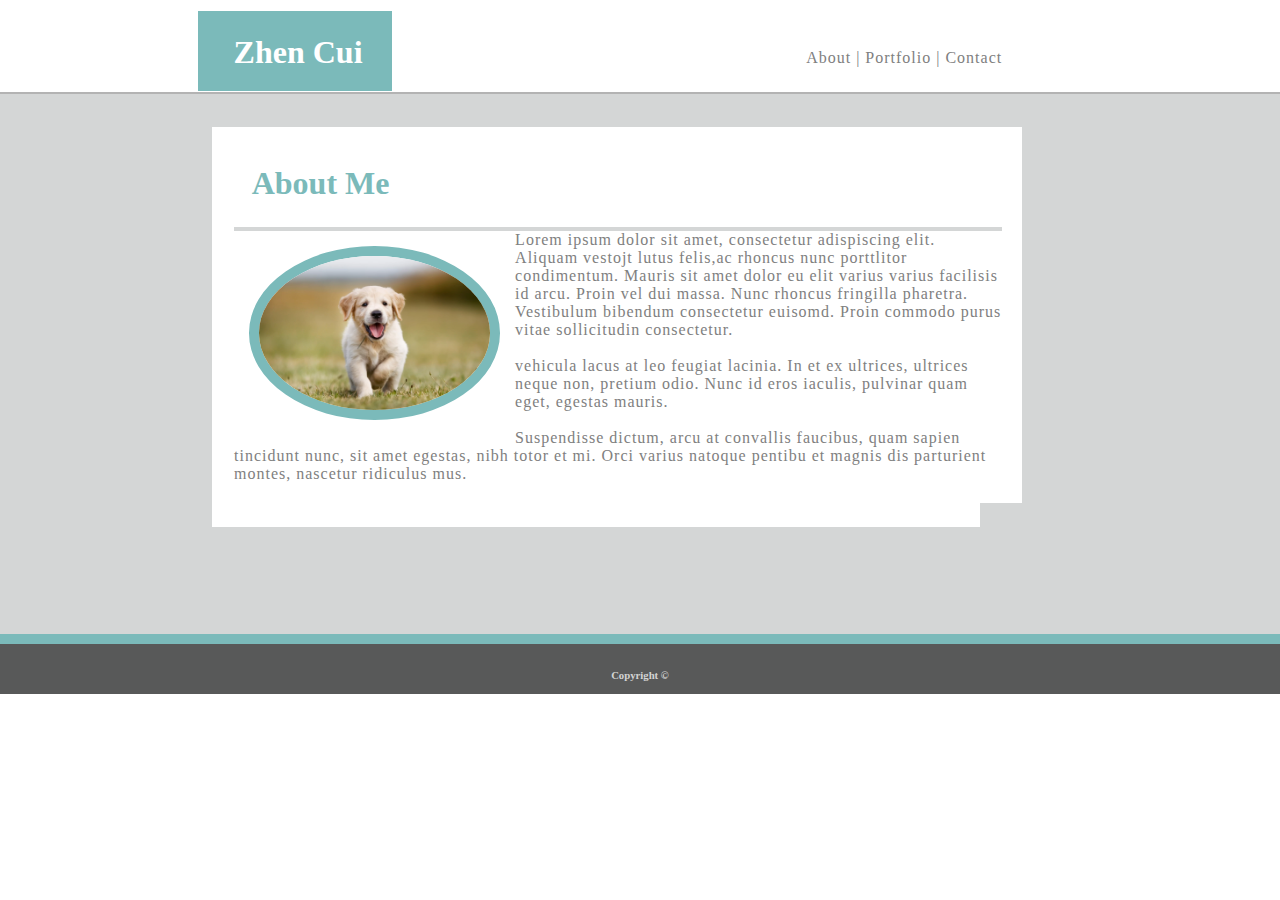
==== index.html @ 33f87be3 "made some changes" ====
<!DOCTYPE html>
<html lang="en">
<head>
    <meta charset="UTF-8">
    <meta name="viewport" content="width=device-width, initial-scale=1.0">
    <meta http-equiv="X-UA-Compatible" content="ie=edge">
    <title>Document</title>
    <style>
        *{
            margin:0;
            padding:0;
        }
    img{
        width:30%;
        align-items: center;
        float:left;
        margin:2% 2% 2% 2%;
    }
    h6{
        text-align:center;
        padding-top: 25px;
    }
    .box{
        width:60%;
        background-color:white;
        margin: 1% 40% 8% 15%;
        height: 400px;
    }
    .sbox{
        width:100%;
        background-color:white;
        padding:20px;
        margin: 2px 100px 2px 2px;
    }
    .name{
        margin: 2% 0% 0% 10%;
        color:white;
    }
    .aboutme{
        margin:1% 0 2% 1%;
        color:#7bbaba;
        font-family: 'Georgia', Times, Times New Roman, serif;
        padding:10px;
        
    }
    .col1{
        width:12%;
        background-color: #7bbaba;
        padding:20px;
        font-family: 'Georgia', Times, Times New Roman, serif;
        margin-top:10px;
    }
    .col2{
        width:20%;
        padding:20px;
    }
    .greybox{
        width:100%;
        height:500px;
        background-color:#d4d6d6;
        padding:20px;
    }
    .greenbox{
        width:100%;
        height:10px;
        background-color: #7bbaba;
    }
    .blackbox{
        width:100%;
        height:50px;
        background-color: #585959;
    }
    .imgborder{
        border:#7bbaba 10px solid;
        border-radius: 50%;
    }
    .container{
        display:flex;
        flex-direction: row;
        justify-content:space-around;
        align-items: baseline;
        padding:1px;
    }
    p{
        letter-spacing: 1px;
        color:grey;
    }
    </style>
</head>
<body>
    <div class=container>
        <div class=col1>
            <h1 class=name>Zhen Cui</h1>
        </div>
        <div class=col2>
            <p style="color:grey">About | Portfolio | Contact</p>
        </div>
    </div>
    <hr style="background-color:#b3b3b3;
    border: 0 none;
    color: #b3b3b3;
    height:2px;">
    <div class=greybox>
        <div class=box>
            <div class=sbox>
            <h1 class=aboutme>About Me</h1>
            <hr style="background-color:#d4d6d6;
            border: 0 none;
            color: #d4d6d6;
            height:4px;">
            <img class=imgborder src="assets/images/aHR0cDovL3d3dy5saXZlc2NpZW5jZS5jb20vaW1hZ2VzL2kvMDAwLzA4OC85MTEvb3JpZ2luYWwvZ29sZGVuLXJldHJpZXZlci1wdXBweS5qcGVn.webp">
            <p> Lorem ipsum dolor sit amet, consectetur adispiscing elit. Aliquam vestojt lutus felis,ac rhoncus nunc porttlitor condimentum. Mauris sit amet dolor eu elit varius varius facilisis id arcu. Proin vel dui massa. Nunc rhoncus fringilla pharetra. Vestibulum bibendum consectetur euisomd. Proin commodo purus vitae sollicitudin consectetur.
                <br><br>vehicula lacus at leo feugiat lacinia. In et ex ultrices, ultrices neque non, pretium odio. Nunc id eros iaculis, pulvinar quam eget, egestas mauris.
                <br><br>Suspendisse dictum, arcu at convallis faucibus, quam sapien tincidunt nunc, sit amet egestas, nibh totor et mi.
                Orci varius natoque pentibu et magnis dis parturient montes, nascetur ridiculus mus.
            </p>
            </div>
        </div>
    </div>
    <div class=greenbox></div>
    <div class=blackbox>
    <h6 style="color: lightgrey">Copyright ©</h6>
    </div>
    
</body>
</html>
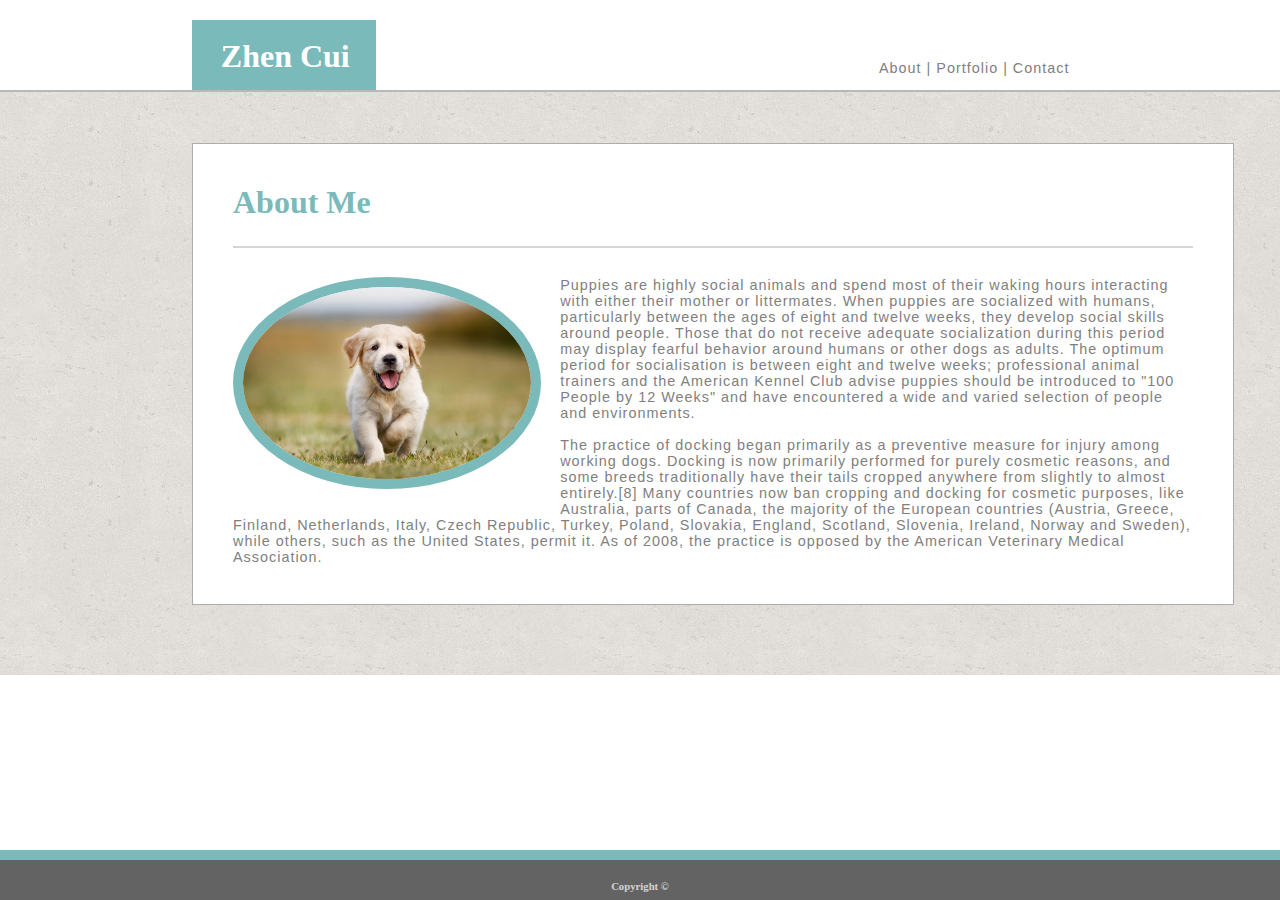
==== commit b8f8f24e: "changes" ====
--- a/index.html
+++ b/index.html
@@ -5,6 +5,7 @@
     <meta name="viewport" content="width=device-width, initial-scale=1.0">
     <meta http-equiv="X-UA-Compatible" content="ie=edge">
     <title>Document</title>
+    <!-- <link rel="stylesheet" href="https://stackpath.bootstrapcdn.com/bootstrap/4.3.1/css/bootstrap.min.css"> -->
     <style>
         *{
             margin:0;
@@ -14,61 +15,72 @@
         width:30%;
         align-items: center;
         float:left;
-        margin:2% 2% 2% 2%;
+        margin:3% 2% 2% 0;
     }
     h6{
         text-align:center;
-        padding-top: 25px;
+        padding-top: 20px;
     }
     .box{
-        width:60%;
+        width:960px;
+        height:450px;
         background-color:white;
-        margin: 1% 40% 8% 15%;
-        height: 400px;
+        margin: 4% 40% 0 15%;
+        /* margin: auto; */
     }
     .sbox{
-        width:100%;
+        width:960px;
+        height:380px;
         background-color:white;
-        padding:20px;
-        margin: 2px 100px 2px 2px;
+        padding:40px;
+        border:solid #adadad 1px;
     }
     .name{
-        margin: 2% 0% 0% 10%;
+        margin: 2% 0% 0% 9%;
         color:white;
     }
     .aboutme{
-        margin:1% 0 2% 1%;
+        margin:0 0 25px 0;
         color:#7bbaba;
-        font-family: 'Georgia', Times, Times New Roman, serif;
-        padding:10px;
+        font-family:'Times New Roman', Times, serif;
         
     }
     .col1{
         width:12%;
         background-color: #7bbaba;
-        padding:20px;
-        font-family: 'Georgia', Times, Times New Roman, serif;
-        margin-top:10px;
+        padding:15px;
+        font-family: 'Times New Roman', Times, serif;
+        margin-top:20px;
+        position:absolute;
+        left:15%;
     }
     .col2{
         width:20%;
-        padding:20px;
+        position:absolute;
+        right:145px;
+        margin-top:60px;
     }
     .greybox{
         width:100%;
-        height:500px;
-        background-color:#d4d6d6;
-        padding:20px;
+        height:583px;
+        /* background-image:url("assets/images/cork-wallet.png"); */
+        top:90px;
+        position:fixed;
+        border-top:#b8b8b8 solid 2px;
     }
     .greenbox{
         width:100%;
         height:10px;
         background-color: #7bbaba;
+        position:fixed;
+        bottom: 40px;
     }
     .blackbox{
         width:100%;
-        height:50px;
-        background-color: #585959;
+        height:40px;
+        background-color:#636363;
+        bottom:0px;
+        position:fixed;
     }
     .imgborder{
         border:#7bbaba 10px solid;
@@ -76,49 +88,52 @@
     }
     .container{
         display:flex;
-        flex-direction: row;
-        justify-content:space-around;
-        align-items: baseline;
-        padding:1px;
+        flex-direction: row; 
     }
     p{
         letter-spacing: 1px;
         color:grey;
+        font-size:90%;
+        font-family: 'Arial', 'Helvetica Neue', Helvetica, sans-serif;
     }
     </style>
 </head>
 <body>
-    <div class=container>
-        <div class=col1>
-            <h1 class=name>Zhen Cui</h1>
+    <div class="container">
+        <div class="col1" style="width:12%;
+        background-color: #7bbaba;
+        padding:15px;
+        font-family: 'Times New Roman', Times, serif;
+        margin-top:20px;
+        position:absolute;
+        left:15%;">
+            <h1 class="name">Zhen Cui</h1>
         </div>
-        <div class=col2>
+        <div class="col2"style="width:20%;
+        position:absolute;
+        right:145px;
+        margin-top:60px;">
             <p style="color:grey">About | Portfolio | Contact</p>
         </div>
     </div>
-    <hr style="background-color:#b3b3b3;
-    border: 0 none;
-    color: #b3b3b3;
-    height:2px;">
-    <div class=greybox>
-        <div class=box>
-            <div class=sbox>
-            <h1 class=aboutme>About Me</h1>
+    <div class="greybox" style="background-image: url(assets/images/cork-wallet.png)">
+        <div class="box">
+            <div class="sbox">
+            <h1 class="aboutme">About Me</h1>
             <hr style="background-color:#d4d6d6;
             border: 0 none;
             color: #d4d6d6;
-            height:4px;">
-            <img class=imgborder src="assets/images/aHR0cDovL3d3dy5saXZlc2NpZW5jZS5jb20vaW1hZ2VzL2kvMDAwLzA4OC85MTEvb3JpZ2luYWwvZ29sZGVuLXJldHJpZXZlci1wdXBweS5qcGVn.webp">
-            <p> Lorem ipsum dolor sit amet, consectetur adispiscing elit. Aliquam vestojt lutus felis,ac rhoncus nunc porttlitor condimentum. Mauris sit amet dolor eu elit varius varius facilisis id arcu. Proin vel dui massa. Nunc rhoncus fringilla pharetra. Vestibulum bibendum consectetur euisomd. Proin commodo purus vitae sollicitudin consectetur.
-                <br><br>vehicula lacus at leo feugiat lacinia. In et ex ultrices, ultrices neque non, pretium odio. Nunc id eros iaculis, pulvinar quam eget, egestas mauris.
-                <br><br>Suspendisse dictum, arcu at convallis faucibus, quam sapien tincidunt nunc, sit amet egestas, nibh totor et mi.
-                Orci varius natoque pentibu et magnis dis parturient montes, nascetur ridiculus mus.
-            </p>
+            height:2px;">
+            <img class="imgborder" src="assets/images/aHR0cDovL3d3dy5saXZlc2NpZW5jZS5jb20vaW1hZ2VzL2kvMDAwLzA4OC85MTEvb3JpZ2luYWwvZ29sZGVuLXJldHJpZXZlci1wdXBweS5qcGVn.webp">
+            <p style="margin-top: 3%"> Puppies are highly social animals and spend most of their waking hours interacting with either their mother or littermates. When puppies are socialized with humans, particularly between the ages of eight and twelve weeks, they develop social skills around people. Those that do not receive adequate socialization during this period may display fearful behavior around humans or other dogs as adults. The optimum period for socialisation is between eight and twelve weeks; professional animal trainers and the American Kennel Club advise puppies should be introduced to "100 People by 12 Weeks" and have encountered a wide and varied selection of people and environments.
+            <br><br>
+            The practice of docking began primarily as a preventive measure for injury among working dogs. Docking is now primarily performed for purely cosmetic reasons, and some breeds traditionally have their tails cropped anywhere from slightly to almost entirely.[8] Many countries now ban cropping and docking for cosmetic purposes, like Australia, parts of Canada, the majority of the European countries (Austria, Greece, Finland, Netherlands, Italy, Czech Republic, Turkey, Poland, Slovakia, England, Scotland, Slovenia, Ireland, Norway and Sweden), while others, such as the United States, permit it. As of 2008, the practice is opposed by the American Veterinary Medical Association.
+            </p>        
             </div>
         </div>
     </div>
-    <div class=greenbox></div>
-    <div class=blackbox>
+    <div class="greenbox"></div>
+    <div class="blackbox">
     <h6 style="color: lightgrey">Copyright ©</h6>
     </div>
     
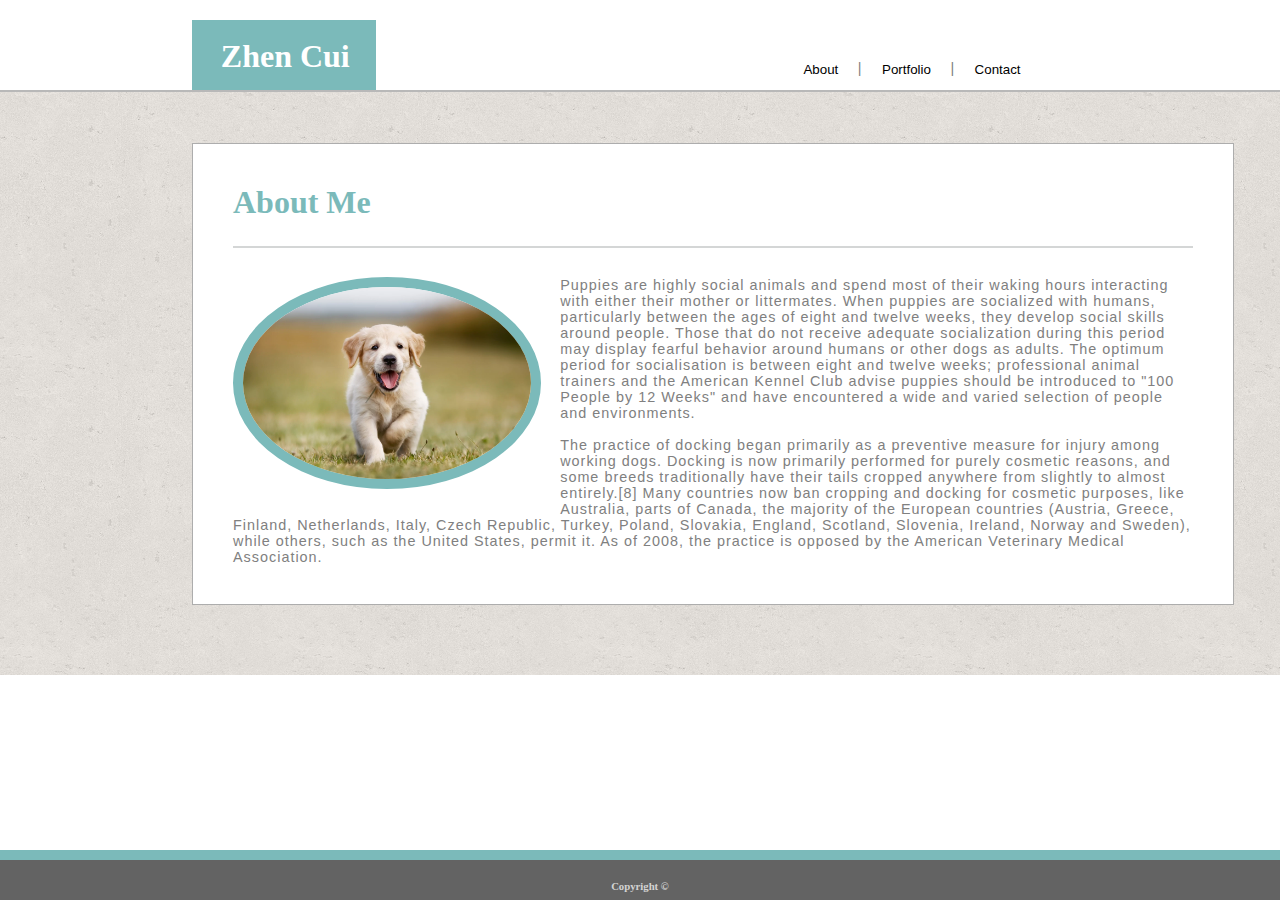
==== commit 4bff3cfe: "add some buttons" ====
--- a/index.html
+++ b/index.html
@@ -57,8 +57,11 @@
     .col2{
         width:20%;
         position:absolute;
-        right:145px;
+        right:240px;
         margin-top:60px;
+        display:flex;
+        flex-direction:row;
+        justify-content:space-evenly;
     }
     .greybox{
         width:100%;
@@ -96,6 +99,11 @@
         font-size:90%;
         font-family: 'Arial', 'Helvetica Neue', Helvetica, sans-serif;
     }
+    .more{
+        background:none;
+        border:none;
+        cursor:pointer;
+    }
     </style>
 </head>
 <body>
@@ -109,11 +117,13 @@
         left:15%;">
             <h1 class="name">Zhen Cui</h1>
         </div>
-        <div class="col2"style="width:20%;
-        position:absolute;
-        right:145px;
-        margin-top:60px;">
-            <p style="color:grey">About | Portfolio | Contact</p>
+        <div class="col2">           
+            <a href="file:///C:/bootcampzc/day3/Basic-Portfolio/index.html"><button class="more">About</button></a>
+            <p>|</p>
+            <a href="C:\bootcampzc\day3\Basic-Portfolio\portfolio.html"><button class="more">Portfolio</button></a>
+            <p>|</p>
+            <a href="C:\bootcampzc\day3\Basic-Portfolio\contact.html"><button class="more">Contact</button></a>
+
         </div>
     </div>
     <div class="greybox" style="background-image: url(assets/images/cork-wallet.png)">
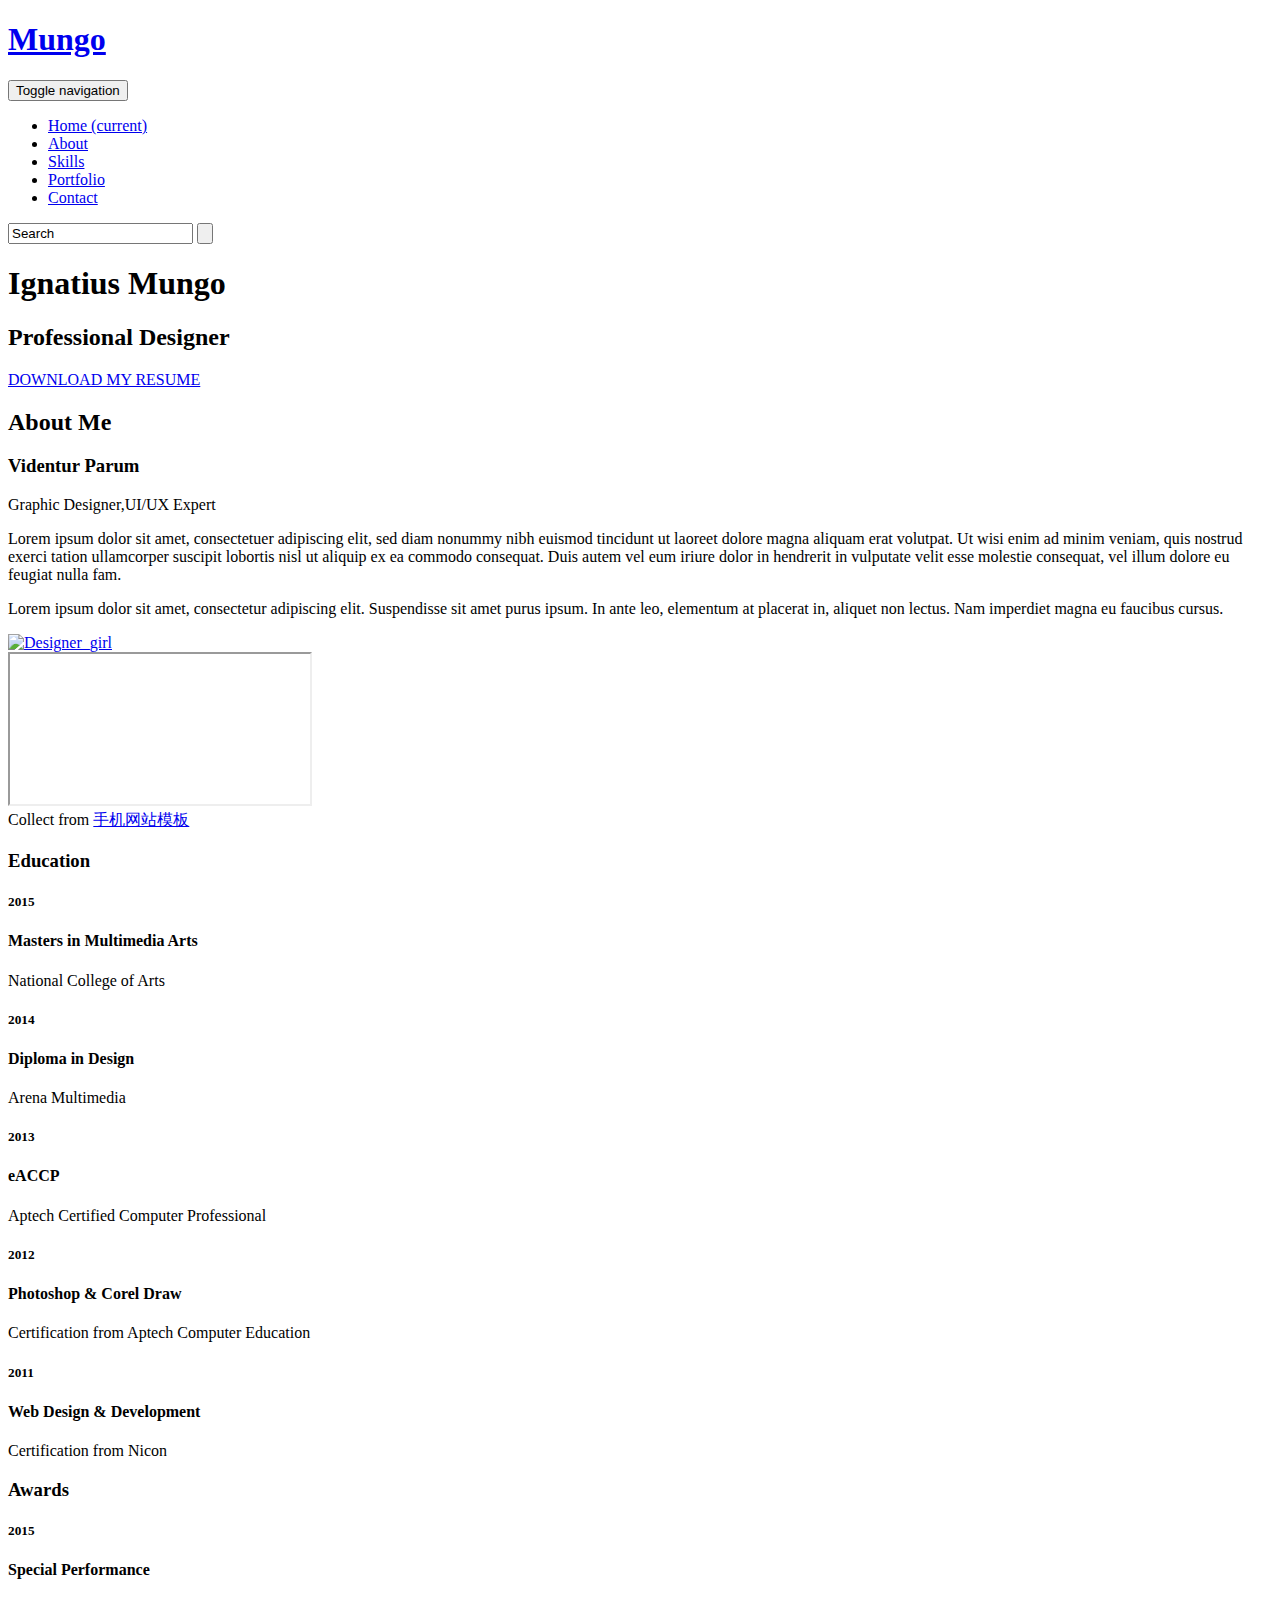
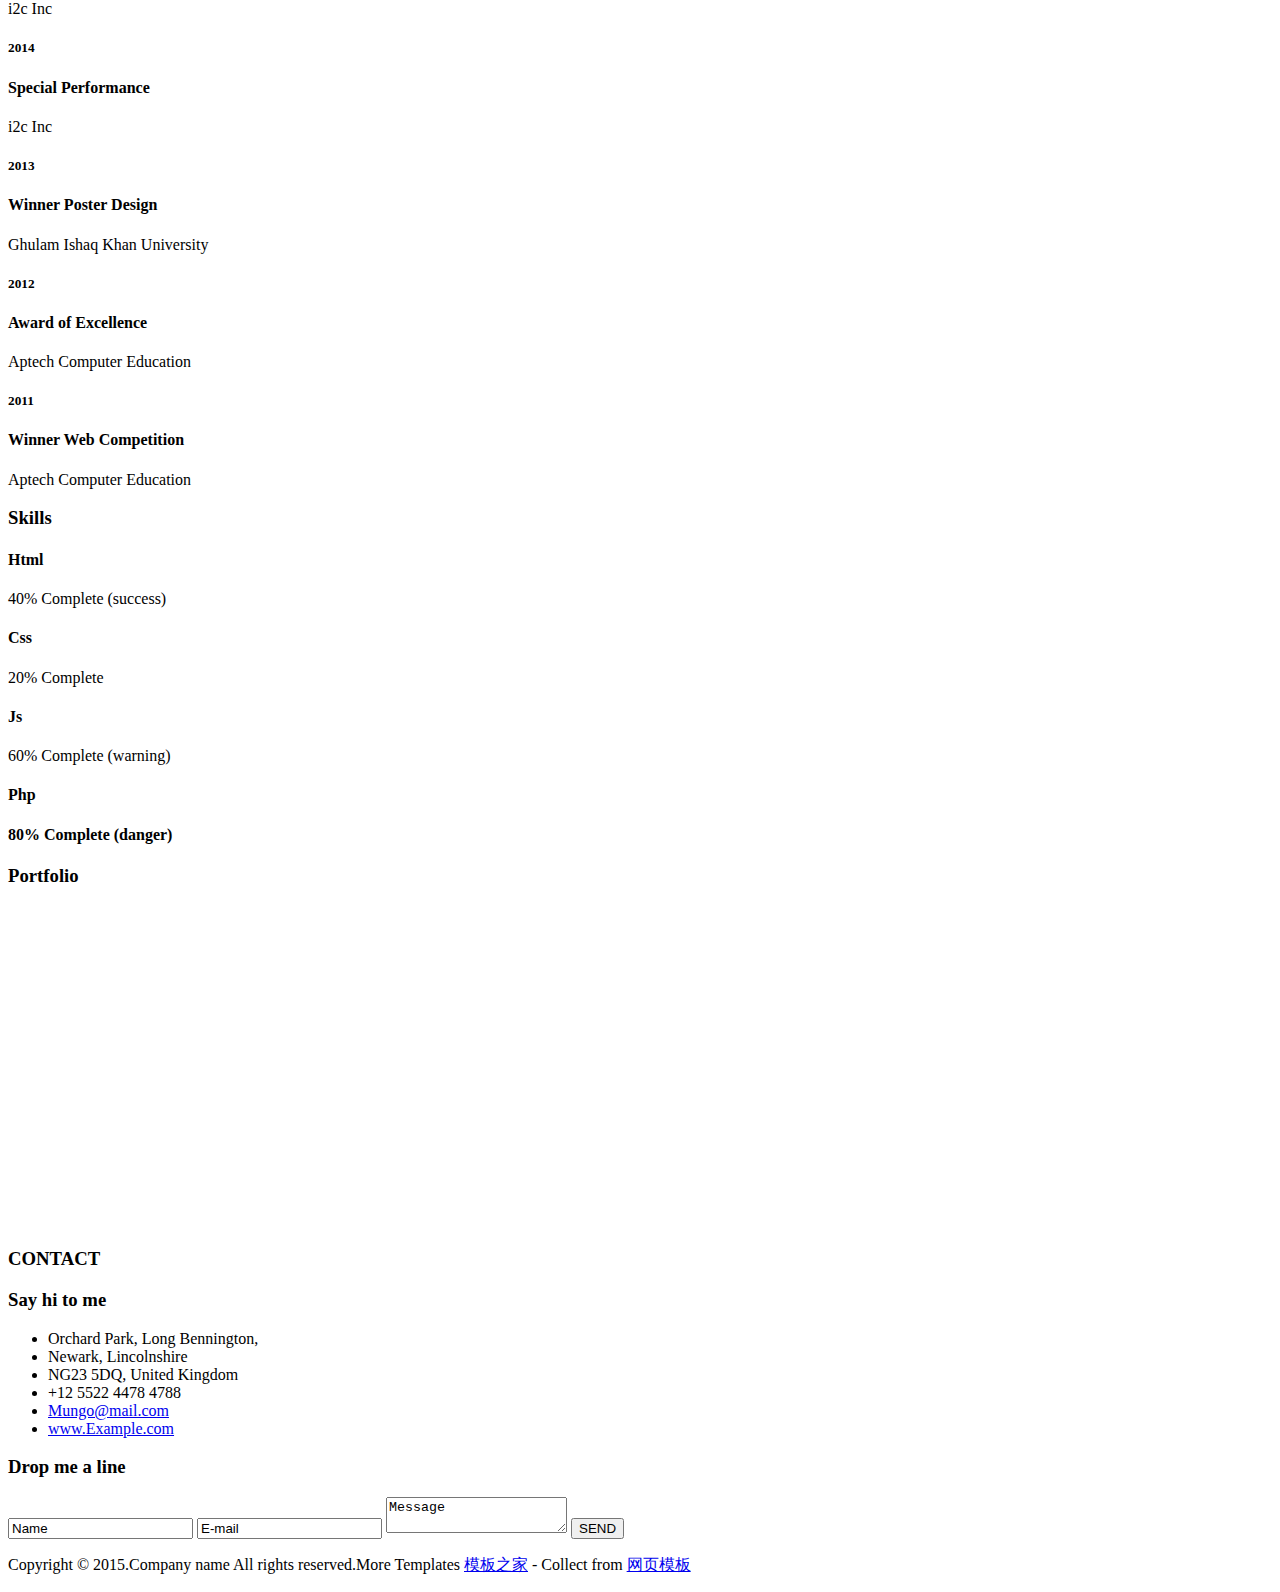
==== commit ffa5fa47: "changes" ====
--- a/index.html
+++ b/index.html
@@ -1,151 +1,454 @@
 <!DOCTYPE html>
-<html lang="en">
+<html>
 <head>
-    <meta charset="UTF-8">
-    <meta name="viewport" content="width=device-width, initial-scale=1.0">
-    <meta http-equiv="X-UA-Compatible" content="ie=edge">
-    <title>Document</title>
-    <!-- <link rel="stylesheet" href="https://stackpath.bootstrapcdn.com/bootstrap/4.3.1/css/bootstrap.min.css"> -->
-    <style>
-        *{
-            margin:0;
-            padding:0;
-        }
-    img{
-        width:30%;
-        align-items: center;
-        float:left;
-        margin:3% 2% 2% 0;
-    }
-    h6{
-        text-align:center;
-        padding-top: 20px;
-    }
-    .box{
-        width:960px;
-        height:450px;
-        background-color:white;
-        margin: 4% 40% 0 15%;
-        /* margin: auto; */
-    }
-    .sbox{
-        width:960px;
-        height:380px;
-        background-color:white;
-        padding:40px;
-        border:solid #adadad 1px;
-    }
-    .name{
-        margin: 2% 0% 0% 9%;
-        color:white;
-    }
-    .aboutme{
-        margin:0 0 25px 0;
-        color:#7bbaba;
-        font-family:'Times New Roman', Times, serif;
-        
-    }
-    .col1{
-        width:12%;
-        background-color: #7bbaba;
-        padding:15px;
-        font-family: 'Times New Roman', Times, serif;
-        margin-top:20px;
-        position:absolute;
-        left:15%;
-    }
-    .col2{
-        width:20%;
-        position:absolute;
-        right:240px;
-        margin-top:60px;
-        display:flex;
-        flex-direction:row;
-        justify-content:space-evenly;
-    }
-    .greybox{
-        width:100%;
-        height:583px;
-        /* background-image:url("assets/images/cork-wallet.png"); */
-        top:90px;
-        position:fixed;
-        border-top:#b8b8b8 solid 2px;
-    }
-    .greenbox{
-        width:100%;
-        height:10px;
-        background-color: #7bbaba;
-        position:fixed;
-        bottom: 40px;
-    }
-    .blackbox{
-        width:100%;
-        height:40px;
-        background-color:#636363;
-        bottom:0px;
-        position:fixed;
-    }
-    .imgborder{
-        border:#7bbaba 10px solid;
-        border-radius: 50%;
-    }
-    .container{
-        display:flex;
-        flex-direction: row; 
-    }
-    p{
-        letter-spacing: 1px;
-        color:grey;
-        font-size:90%;
-        font-family: 'Arial', 'Helvetica Neue', Helvetica, sans-serif;
-    }
-    .more{
-        background:none;
-        border:none;
-        cursor:pointer;
-    }
-    </style>
+<title>Home</title>
+<!-- for-mobile-apps -->
+<meta name="viewport" content="width=device-width, initial-scale=1">
+<meta http-equiv="Content-Type" content="text/html; charset=utf-8" />
+<meta name="keywords" content="Mungo Responsive web template, Bootstrap Web Templates, Flat Web Templates, Andriod Compatible web template, Smartphone Compatible web template, free webdesigns for Nokia, Samsung, LG, SonyErricsson, Motorola web design" />
+<script type="application/x-javascript"> addEventListener("load", function() { setTimeout(hideURLbar, 0); }, false);function hideURLbar(){ window.scrollTo(0,1); } </script>
+<!-- //for-mobile-apps -->
+<link href="css/bootstrap.css" rel="stylesheet" type="text/css" media="all" />
+<link href="css/style.css" rel="stylesheet" type="text/css" media="all" />
+<!--fonts-->
+<link href='https://fonts.googleapis.com/css?family=Open+Sans:300italic,400italic,600italic,700italic,800italic,400,300,600,700,800' rel='stylesheet' type='text/css'>
+<link href='https://fonts.googleapis.com/css?family=Berkshire+Swash' rel='stylesheet' type='text/css'>
+<!--/fonts-->
+<!-- js -->
+<script src="js/jquery.min.js"> </script>
+<script src="js/bootstrap.js"></script>
+<!-- //js -->
+<!-- start-smoth-scrolling -->
+<script type="text/javascript" src="js/move-top.js"></script>
+<script type="text/javascript" src="js/easing.js"></script>
+<script type="text/javascript">
+	jQuery(document).ready(function($) {
+		$(".scroll").click(function(event){		
+			event.preventDefault();
+			$('html,body').animate({scrollTop:$(this.hash).offset().top},1000);
+		});
+	});
+</script>
+<!-- start-smoth-scrolling -->
 </head>
 <body>
-    <div class="container">
-        <div class="col1" style="width:12%;
-        background-color: #7bbaba;
-        padding:15px;
-        font-family: 'Times New Roman', Times, serif;
-        margin-top:20px;
-        position:absolute;
-        left:15%;">
-            <h1 class="name">Zhen Cui</h1>
-        </div>
-        <div class="col2">           
-            <a href="file:///C:/bootcampzc/day3/Basic-Portfolio/index.html"><button class="more">About</button></a>
-            <p>|</p>
-            <a href="C:\bootcampzc\day3\Basic-Portfolio\portfolio.html"><button class="more">Portfolio</button></a>
-            <p>|</p>
-            <a href="C:\bootcampzc\day3\Basic-Portfolio\contact.html"><button class="more">Contact</button></a>
-
-        </div>
-    </div>
-    <div class="greybox" style="background-image: url(assets/images/cork-wallet.png)">
-        <div class="box">
-            <div class="sbox">
-            <h1 class="aboutme">About Me</h1>
-            <hr style="background-color:#d4d6d6;
-            border: 0 none;
-            color: #d4d6d6;
-            height:2px;">
-            <img class="imgborder" src="assets/images/aHR0cDovL3d3dy5saXZlc2NpZW5jZS5jb20vaW1hZ2VzL2kvMDAwLzA4OC85MTEvb3JpZ2luYWwvZ29sZGVuLXJldHJpZXZlci1wdXBweS5qcGVn.webp">
-            <p style="margin-top: 3%"> Puppies are highly social animals and spend most of their waking hours interacting with either their mother or littermates. When puppies are socialized with humans, particularly between the ages of eight and twelve weeks, they develop social skills around people. Those that do not receive adequate socialization during this period may display fearful behavior around humans or other dogs as adults. The optimum period for socialisation is between eight and twelve weeks; professional animal trainers and the American Kennel Club advise puppies should be introduced to "100 People by 12 Weeks" and have encountered a wide and varied selection of people and environments.
-            <br><br>
-            The practice of docking began primarily as a preventive measure for injury among working dogs. Docking is now primarily performed for purely cosmetic reasons, and some breeds traditionally have their tails cropped anywhere from slightly to almost entirely.[8] Many countries now ban cropping and docking for cosmetic purposes, like Australia, parts of Canada, the majority of the European countries (Austria, Greece, Finland, Netherlands, Italy, Czech Republic, Turkey, Poland, Slovakia, England, Scotland, Slovenia, Ireland, Norway and Sweden), while others, such as the United States, permit it. As of 2008, the practice is opposed by the American Veterinary Medical Association.
-            </p>        
-            </div>
-        </div>
-    </div>
-    <div class="greenbox"></div>
-    <div class="blackbox">
-    <h6 style="color: lightgrey">Copyright ©</h6>
-    </div>
-    
+	<div class="header">
+		<div class="container">
+				<div class="logo">
+					<a href="#"><h1>Mungo</h1></a>
+				</div>
+		<div class="navigation">
+			<nav class="navbar navbar-default">
+				<div class="navbar-header">
+					  <button type="button" class="navbar-toggle collapsed" data-toggle="collapse" data-target="#bs-example-navbar-collapse-1">
+						<span class="sr-only">Toggle navigation</span>
+						<span class="icon-bar"> </span>
+						<span class="icon-bar"> </span>
+						<span class="icon-bar"> </span>
+					  </button>
+					</div>
+					<div class="collapse navbar-collapse nav-wil" id="bs-example-navbar-collapse-1">
+						<nav class="cl-effect-7" id="cl-effect-7">
+					  <ul class="nav navbar-nav">
+						<li class="active"><a class="scroll" href="#home">Home <span class="sr-only">(current)</span></a></li>
+						<li><a class="scroll" href="#about">About</a></li>
+						<li><a class="scroll" href="#skills">Skills</a></li>
+						<li><a class="scroll" href="#portfolio">Portfolio</a></li>
+						<li><a class="scroll" href="#contact">Contact</a></li>
+					  </ul>
+					  </nav>
+			  <div class="clearfix"> </div>
+			</div><!-- /.navbar-collapse -->
+		</nav>
+	</div>
+	<div class="search-bar">
+			<input type="text" value="Search" onFocus="this.value = '';" onBlur="if (this.value == '') {this.value = 'Search';}">
+			<input type="submit" value="">
+	   </div>
+	<div class="clearfix"> </div>
+	</div>
+</div>
+<div class="banner">
+	<div class="container">
+		<div class="banner-info">
+			<div class="banner-text">
+				<h1>Ignatius Mungo</h1>
+				<h2>Professional Designer</h2>
+				<a href="#" class="hvr-bounce-to-right">DOWNLOAD MY RESUME</a>
+			</div>
+		</div>
+	</div>
+</div>
+<!--about-->
+<div id="about" class="about">
+			<div class="container">
+				<!-- head-section -->
+				<div class="head-section text-center">
+					<h2>About Me</h2>
+					<span> </span>
+				</div>
+				<!-- head-section -->
+				<!-- about-grids -->
+				<div class="about-grids">
+					<div class="col-md-6 about-left-grid">
+						<h3>Videntur Parum</h3>
+						<span>Graphic Designer,UI/UX Expert </span>
+						<p>Lorem ipsum dolor sit amet, consectetuer adipiscing elit, sed diam nonummy nibh euismod tincidunt ut laoreet dolore magna aliquam erat volutpat. Ut wisi enim ad minim veniam, quis nostrud exerci tation ullamcorper suscipit lobortis nisl ut aliquip ex ea commodo consequat. Duis autem vel eum iriure dolor in hendrerit in vulputate velit esse molestie consequat, vel illum dolore eu feugiat nulla fam.</p>
+						<p class="p-text">Lorem ipsum dolor sit amet, consectetur adipiscing elit. Suspendisse sit amet purus ipsum. In ante leo, elementum at placerat in, aliquet non lectus. Nam imperdiet magna eu faucibus cursus.</p>
+					</div>
+					<div class="col-md-6 about-right-grid">
+						<a class="popup-with-zoom-anim" href="#small-dialog"><img src="images/video.jpg" title="Designer_girl"></a>
+					</div>
+					<div class="clearfix"> </div>
+				</div>
+				<!-- about-grids -->
+			</div>
+			<div class="clearfix"> </div>
+		</div>
+		<!---pop-up-box---->  
+				<link href="css/popuo-box.css" rel="stylesheet" type="text/css" media="all"/>
+				<script src="js/jquery.magnific-popup.js" type="text/javascript"></script>
+				<!---//pop-up-box---->
+				<div id="small-dialog" class="mfp-hide">
+					<iframe src="//player.vimeo.com/video/38584262"> </iframe>
+				</div>
+				 <script>
+						$(document).ready(function() {
+						$('.popup-with-zoom-anim').magnificPopup({
+							type: 'inline',
+							fixedContentPos: false,
+							fixedBgPos: true,
+							overflowY: 'auto',
+							closeBtnInside: true,
+							preloader: false,
+							midClick: true,
+							removalDelay: 300,
+							mainClass: 'my-mfp-zoom-in'
+						});
+																						
+						});
+				</script>								  
+			<!----//fea-video---->
+<!--/about-->
+<div class="copyrights">Collect from <a href="http://www.cssmoban.com/" >手机网站模板</a></div>
+<div class="details">
+		<div class="container">
+			<div class="bottom-grid">
+				<div class="col-md-6 bottom-grid-left">
+					<h3>Education</h3>
+					<div class="grids">
+						<div class="year text-center">
+							<h5>2015</h5>
+						</div>
+						<div class="qualification">
+							<h4>Masters in Multimedia Arts</h4>
+							<p>National College of Arts</p>
+						</div>
+						<div class="clearfix"> </div>
+					</div>
+					<div class="grids">
+						<div class="year text-center">
+							<h5>2014</h5>
+						</div>
+						<div class="qualification">
+							<h4>Diploma in Design</h4>
+							<p>Arena Multimedia</p>
+						</div>
+						<div class="clearfix"> </div>
+					</div>
+					<div class="grids">
+						<div class="year text-center">
+							<h5>2013</h5>
+						</div>
+						<div class="qualification">
+							<h4>eACCP</h4>
+							<p>Aptech Certified Computer Professional</p>
+						</div>
+						<div class="clearfix"> </div>
+					</div>
+					<div class="grids">
+						<div class="year text-center">
+							<h5>2012</h5>
+						</div>
+						<div class="qualification">
+							<h4>Photoshop & Corel Draw</h4>
+							<p>Certification from Aptech Computer Education</p>
+						</div>
+						<div class="clearfix"> </div>
+					</div>
+					<div class="grids">
+						<div class="year text-center">
+							<h5>2011</h5>
+						</div>
+						<div class="qualification">
+							<h4>Web Design & Development</h4>
+							<p>Certification from Nicon</p>
+						</div>
+						<div class="clearfix"> </div>
+					</div>
+				</div>
+				<div class="col-md-6 bottom-grid-right">
+					<h3>Awards</h3>
+					<div class="grids">
+						<div class="year year2 text-center">
+							<h5>2015</h5>
+						</div>
+						<div class="qualification">
+							<h4>Special Performance</h4>
+							<p>i2c Inc</p>
+						</div>
+						<div class="clearfix"> </div>
+					</div>
+					<div class="grids">
+						<div class="year year2 text-center">
+							<h5>2014</h5>
+						</div>
+						<div class="qualification">
+							<h4>Special Performance</h4>
+							<p>i2c Inc</p>
+						</div>
+						<div class="clearfix"> </div>
+					</div>
+					<div class="grids">
+						<div class="year year2 text-center">
+							<h5>2013</h5>
+						</div>
+						<div class="qualification">
+							<h4>Winner Poster Design</h4>
+							<p>Ghulam Ishaq Khan University</p>
+						</div>
+						<div class="clearfix"> </div>
+					</div>
+					<div class="grids">
+						<div class="year year2 text-center">
+							<h5>2012</h5>
+						</div>
+						<div class="qualification">
+							<h4>Award of Excellence</h4>
+							<p>Aptech Computer Education</p>
+						</div>
+						<div class="clearfix"> </div>
+					</div>
+					<div class="grids">
+						<div class="year year2 text-center">
+							<h5>2011</h5>
+						</div>
+						<div class="qualification">
+							<h4>Winner Web Competition</h4>
+							<p>Aptech Computer Education</p>
+						</div>
+						<div class="clearfix"> </div>
+					</div>
+				</div>
+				<div class="clearfix"> </div>
+			</div>
+		</div>
+	</div>
+<!--skills-->
+<div class="skills" id="skills">
+	<div class="container">
+		<div class="skills-info">
+			<h3>Skills</h3>
+			<span> </span>
+				<div class="study2">
+						<h4>Html</h4>
+							<div class="progress">
+							  <div class="progress-bar progress-bar-success" role="progressbar" aria-valuenow="40" aria-valuemin="0" aria-valuemax="100" style="width: 40%">
+								<span class="sr-only">40% Complete (success)</span>
+							  </div>
+							</div>
+						<h4>Css</h4>
+						<div class="progress">
+						  <div class="progress-bar progress-bar-info" role="progressbar" aria-valuenow="20" aria-valuemin="0" aria-valuemax="100" style="width: 20%">
+							<span class="sr-only">20% Complete</span>
+						  </div>
+						</div>
+						<h4>Js</h4>
+						<div class="progress">
+						  <div class="progress-bar progress-bar-warning" role="progressbar" aria-valuenow="60" aria-valuemin="0" aria-valuemax="100" style="width: 60%">
+							<span class="sr-only">60% Complete (warning)</span>
+						  </div>
+						</div>
+						<h4>Php</h4><h4>
+						<div class="progress">
+						  <div class="progress-bar progress-bar-danger" role="progressbar" aria-valuenow="80" aria-valuemin="0" aria-valuemax="100" style="width: 80%">
+							<span class="sr-only">80% Complete (danger)</span>
+						  </div>
+						</div>
+						</h4>
+			</div>
+		</div>
+	</div>
+</div>
+<!--/skills-->
+<!--portfolio-->
+<!--light-box-js -->
+				<script src="js/jquery.chocolat.js"></script>
+				<link rel="stylesheet" href="css/chocolat.css" type="text/css" media="screen" charset="utf-8" />
+				<!--light-box-files -->
+				<script type="text/javascript" charset="utf-8">
+				$(function() {
+					$('.moments-bottom a').Chocolat();
+				});
+				</script> 
+			<!--//end-gallery js-->
+<div id="portfolio" class="portfolio">
+			<div class="container">
+				<h3>Portfolio</h3>
+				<span> </span>
+        <div class="gallery-info">
+				<div class="col-md-4 galry-grids moments-bottom">
+					<a class="b-link-stripe b-animate-go" href="images/img9.jpg">
+						<img src="images/img9.jpg" class="img-responsive" alt="">
+						<div class="b-wrapper">
+							<span class="b-animate b-from-left    b-delay03 ">
+								<img class="img-responsive" src="images/e.png" alt=""/>
+							</span>					
+						</div>
+					</a>				
+				</div>
+				<div class="col-md-4 galry-grids moments-bottom">
+					<a class="b-link-stripe b-animate-go" href="images/img10.jpg">
+						<img src="images/img10.jpg" class="img-responsive" alt="">
+						<div class="b-wrapper">
+							<span class="b-animate b-from-left b-delay03 ">
+								<img class="img-responsive" src="images/e.png" alt=""/>
+							</span>					
+						</div>
+					</a>				
+				</div>
+				<div class="col-md-4 galry-grids moments-bottom">
+					<a class="b-link-stripe b-animate-go" href="images/img11.jpg">
+						<img src="images/img11.jpg" class="img-responsive" alt="">
+						<div class="b-wrapper">
+							<span class="b-animate b-from-left    b-delay03 ">
+								<img class="img-responsive" src="images/e.png" alt=""/>
+							</span>					
+						</div>
+					</a>				
+				</div>				
+				<div class="col-md-4 galry-grids moments-bottom">
+					<a class="b-link-stripe b-animate-go" href="images/img12.jpg">
+						<img src="images/img12.jpg" class="img-responsive" alt="">
+						<div class="b-wrapper">
+							<span class="b-animate b-from-left    b-delay03 ">
+								<img class="img-responsive" src="images/e.png" alt=""/>
+							</span>					
+						</div>
+					</a>				
+				</div>
+				<div class="col-md-4 galry-grids moments-bottom">
+					<a class="b-link-stripe b-animate-go" href="images/img13.jpg">
+						<img src="images/img13.jpg" class="img-responsive" alt="">
+						<div class="b-wrapper">
+							<span class="b-animate b-from-left    b-delay03 ">
+								<img class="img-responsive" src="images/e.png" alt=""/>
+							</span>					
+						</div>
+					</a>				
+				</div>
+				<div class="col-md-4 galry-grids moments-bottom">
+					<a class="b-link-stripe b-animate-go" href="images/img14.jpg">
+						<img src="images/img14.jpg" class="img-responsive" alt="">
+						<div class="b-wrapper">
+							<span class="b-animate b-from-left    b-delay03 ">
+								<img class="img-responsive" src="images/e.png" alt=""/>
+							</span>					
+						</div>
+					</a>				
+				</div>
+				<div class="col-md-4 galry-grids moments-bottom">
+					<a class="b-link-stripe b-animate-go" href="images/img15.jpg">
+						<img src="images/img15.jpg" class="img-responsive" alt="">
+						<div class="b-wrapper">
+							<span class="b-animate b-from-left    b-delay03 ">
+								<img class="img-responsive" src="images/e.png" alt=""/>
+							</span>					
+						</div>
+					</a>				
+				</div>
+				<div class="col-md-4 galry-grids moments-bottom">
+					<a class="b-link-stripe b-animate-go" href="images/img16.jpg">
+						<img src="images/img16.jpg" class="img-responsive" alt="">
+						<div class="b-wrapper">
+							<span class="b-animate b-from-left    b-delay03 ">
+								<img class="img-responsive" src="images/e.png" alt=""/>
+							</span>					
+						</div>
+					</a>				
+				</div>
+				<div class="col-md-4 galry-grids moments-bottom">
+					<a class="b-link-stripe b-animate-go" href="images/img17.jpg" >
+						<img src="images/img17.jpg" class="img-responsive" alt="">
+						<div class="b-wrapper">
+							<span class="b-animate b-from-left    b-delay03 ">
+								<img class="img-responsive" src="images/e.png" alt=""/>
+							</span>					
+						</div>
+					</a>				
+				</div>
+				<div class="clearfix"> </div>
+			</div>
+			</div>
+</div>
+<!--/portfolio-->
+<!--contact-->
+<div class="contact" id="contact">
+	<div class="container">
+		<div class="contact-info text-center">
+			<h3>CONTACT</h3>
+			<span> </span>
+		</div>
+		<div class="contact-grids">
+			<div class="col-md-5 contact-left">
+				<h3>Say hi to me</h3>
+				<div class="stripb"> </div>
+				<ul>
+					<li>Orchard Park, Long Bennington, </li>
+					<li>Newark, Lincolnshire </li>
+					<li>NG23 5DQ, United Kingdom</li>
+					<li>+12 5522 4478 4788</li>
+					<li><a href="mailto:info@example.com">Mungo@mail.com</a></li>
+					<li><a href="#">www.Example.com</a></li>
+				</ul>
+			</div>
+			<div class="col-md-7 contact-right">
+				<h3>Drop me a line</h3>
+				<div class="stripb"> </div>
+				<form>
+					<input type="text" value="Name" onFocus="this.value = '';" onBlur="if (this.value == '') {this.value = 'Name';}" required="">
+					<input type="text" value="E-mail" onFocus="this.value = '';" onBlur="if (this.value == '') {this.value = 'E-mail';}" required="">
+					<textarea type="text" onFocus="this.value = '';" onBlur="if (this.value == '') {this.value = 'Message';}" required="">Message</textarea>
+					<input type="submit" value="SEND">
+				</form>
+			</div>
+			<div class="clearfix"> </div>
+		</div>
+	</div>
+</div>
+<!--/contact-->
+<div class="footer">
+	<div class="copy">
+		<div class="container">
+		<p>Copyright &copy; 2015.Company name All rights reserved.More Templates <a href="http://www.cssmoban.com/" target="_blank" title="模板之家">模板之家</a> - Collect from <a href="http://www.cssmoban.com/" title="网页模板" target="_blank">网页模板</a></p>
+   </div>
+</div>
+   <script type="text/javascript">
+						$(document).ready(function() {
+							/*
+							var defaults = {
+					  			containerID: 'toTop', // fading element id
+								containerHoverID: 'toTopHover', // fading element hover id
+								scrollSpeed: 1200,
+								easingType: 'linear' 
+					 		};
+							*/
+							
+							$().UItoTop({ easingType: 'easeOutQuart' });
+							
+						});
+					</script>
+				<a href="#" id="toTop" style="display: block;"><span id="toTopHover"></span><span id="toTopHover"></span> <span id="toTopHover" style="opacity: 1;"> </span></a>
+</div>
 </body>
 </html>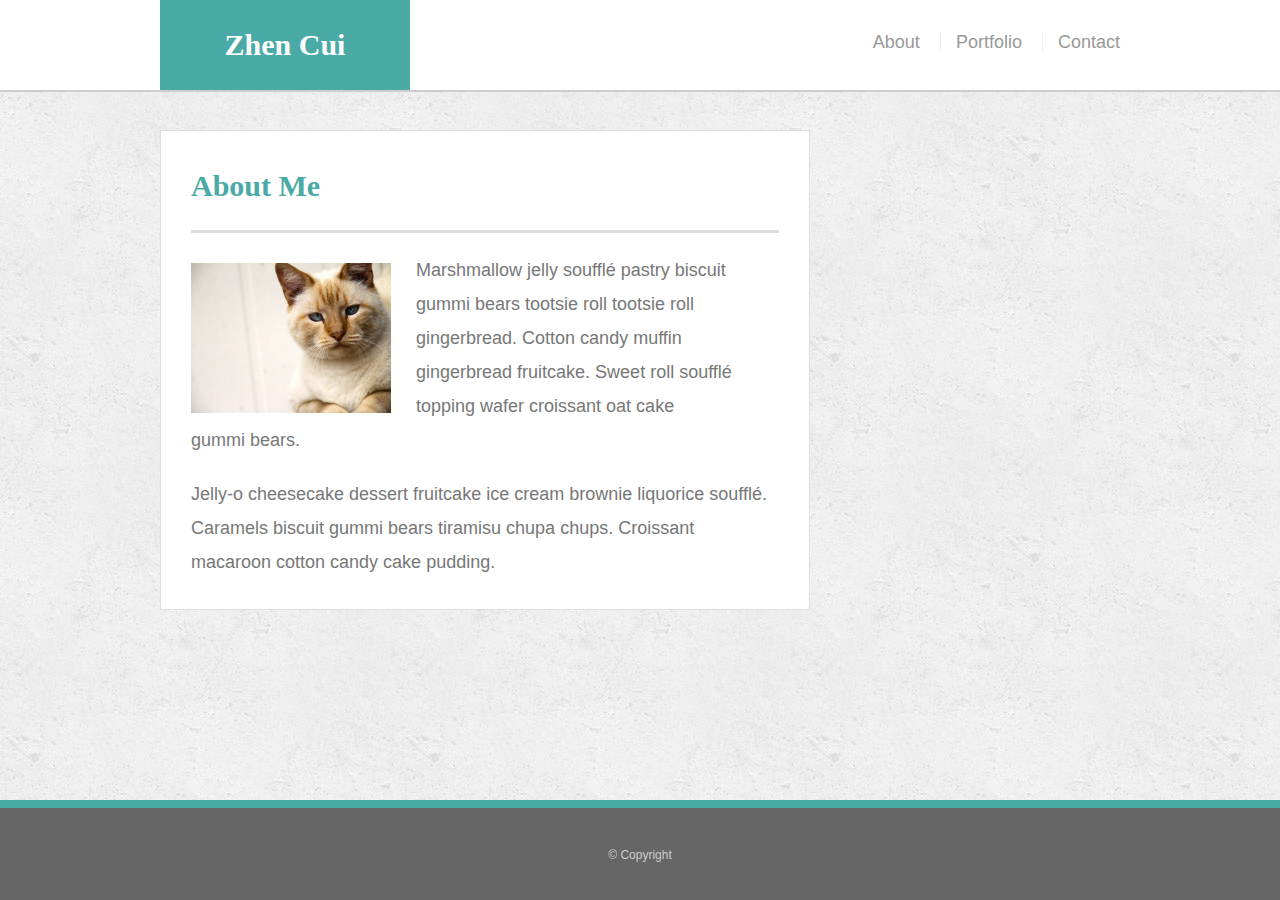
==== commit 91ff8fd4: "update portfolio" ====
--- a/index.html
+++ b/index.html
@@ -1,454 +1,48 @@
-<!DOCTYPE html>
-<html>
+<!doctype html>
+<html lang="en-us">
 <head>
-<title>Home</title>
-<!-- for-mobile-apps -->
-<meta name="viewport" content="width=device-width, initial-scale=1">
-<meta http-equiv="Content-Type" content="text/html; charset=utf-8" />
-<meta name="keywords" content="Mungo Responsive web template, Bootstrap Web Templates, Flat Web Templates, Andriod Compatible web template, Smartphone Compatible web template, free webdesigns for Nokia, Samsung, LG, SonyErricsson, Motorola web design" />
-<script type="application/x-javascript"> addEventListener("load", function() { setTimeout(hideURLbar, 0); }, false);function hideURLbar(){ window.scrollTo(0,1); } </script>
-<!-- //for-mobile-apps -->
-<link href="css/bootstrap.css" rel="stylesheet" type="text/css" media="all" />
-<link href="css/style.css" rel="stylesheet" type="text/css" media="all" />
-<!--fonts-->
-<link href='https://fonts.googleapis.com/css?family=Open+Sans:300italic,400italic,600italic,700italic,800italic,400,300,600,700,800' rel='stylesheet' type='text/css'>
-<link href='https://fonts.googleapis.com/css?family=Berkshire+Swash' rel='stylesheet' type='text/css'>
-<!--/fonts-->
-<!-- js -->
-<script src="js/jquery.min.js"> </script>
-<script src="js/bootstrap.js"></script>
-<!-- //js -->
-<!-- start-smoth-scrolling -->
-<script type="text/javascript" src="js/move-top.js"></script>
-<script type="text/javascript" src="js/easing.js"></script>
-<script type="text/javascript">
-	jQuery(document).ready(function($) {
-		$(".scroll").click(function(event){		
-			event.preventDefault();
-			$('html,body').animate({scrollTop:$(this.hash).offset().top},1000);
-		});
-	});
-</script>
-<!-- start-smoth-scrolling -->
+  <meta charset="UTF-8">
+  <meta name="viewport" content="width=device-width, initial-scale=1.0">
+  <title>About | Zhen Cui</title>
+  <link rel="stylesheet" type="text/css" href="assets/css/style.css">
 </head>
 <body>
-	<div class="header">
-		<div class="container">
-				<div class="logo">
-					<a href="#"><h1>Mungo</h1></a>
-				</div>
-		<div class="navigation">
-			<nav class="navbar navbar-default">
-				<div class="navbar-header">
-					  <button type="button" class="navbar-toggle collapsed" data-toggle="collapse" data-target="#bs-example-navbar-collapse-1">
-						<span class="sr-only">Toggle navigation</span>
-						<span class="icon-bar"> </span>
-						<span class="icon-bar"> </span>
-						<span class="icon-bar"> </span>
-					  </button>
-					</div>
-					<div class="collapse navbar-collapse nav-wil" id="bs-example-navbar-collapse-1">
-						<nav class="cl-effect-7" id="cl-effect-7">
-					  <ul class="nav navbar-nav">
-						<li class="active"><a class="scroll" href="#home">Home <span class="sr-only">(current)</span></a></li>
-						<li><a class="scroll" href="#about">About</a></li>
-						<li><a class="scroll" href="#skills">Skills</a></li>
-						<li><a class="scroll" href="#portfolio">Portfolio</a></li>
-						<li><a class="scroll" href="#contact">Contact</a></li>
-					  </ul>
-					  </nav>
-			  <div class="clearfix"> </div>
-			</div><!-- /.navbar-collapse -->
-		</nav>
-	</div>
-	<div class="search-bar">
-			<input type="text" value="Search" onFocus="this.value = '';" onBlur="if (this.value == '') {this.value = 'Search';}">
-			<input type="submit" value="">
-	   </div>
-	<div class="clearfix"> </div>
-	</div>
+
+<div class="wrapper">
+
+  <header id="masthead">
+    <div class="container">
+      <a href="index.html" id="logo">Zhen Cui</a>
+      <nav>
+        <ul>
+          <li><a href="index.html">About</a></li>
+          <li><a href="portfolio.html">Portfolio</a></li>
+          <li><a href="contact.html">Contact</a></li>
+        </ul>
+      </nav>
+    </div>
+  </header>
+
+  <main class="container">
+    <section class="main-section">
+      <h1>About Me</h1>
+
+      <img src="assets/images/cat.jpg" class="auth-image" alt="placeholder">
+
+      <p>Marshmallow jelly souffl&eacute; pastry biscuit gummi bears tootsie roll tootsie roll gingerbread. Cotton candy muffin gingerbread fruitcake. Sweet roll souffl&eacute; topping wafer croissant oat cake gummi&nbsp;bears.</p>
+
+      <p>Jelly-o cheesecake dessert fruitcake ice cream brownie liquorice souffl&eacute;. Caramels biscuit gummi bears tiramisu chupa chups. Croissant macaroon cotton candy cake pudding.</p>
+
+    </section>
+
+  </main>
+  <div class="push"></div>
 </div>
-<div class="banner">
-	<div class="container">
-		<div class="banner-info">
-			<div class="banner-text">
-				<h1>Ignatius Mungo</h1>
-				<h2>Professional Designer</h2>
-				<a href="#" class="hvr-bounce-to-right">DOWNLOAD MY RESUME</a>
-			</div>
-		</div>
-	</div>
-</div>
-<!--about-->
-<div id="about" class="about">
-			<div class="container">
-				<!-- head-section -->
-				<div class="head-section text-center">
-					<h2>About Me</h2>
-					<span> </span>
-				</div>
-				<!-- head-section -->
-				<!-- about-grids -->
-				<div class="about-grids">
-					<div class="col-md-6 about-left-grid">
-						<h3>Videntur Parum</h3>
-						<span>Graphic Designer,UI/UX Expert </span>
-						<p>Lorem ipsum dolor sit amet, consectetuer adipiscing elit, sed diam nonummy nibh euismod tincidunt ut laoreet dolore magna aliquam erat volutpat. Ut wisi enim ad minim veniam, quis nostrud exerci tation ullamcorper suscipit lobortis nisl ut aliquip ex ea commodo consequat. Duis autem vel eum iriure dolor in hendrerit in vulputate velit esse molestie consequat, vel illum dolore eu feugiat nulla fam.</p>
-						<p class="p-text">Lorem ipsum dolor sit amet, consectetur adipiscing elit. Suspendisse sit amet purus ipsum. In ante leo, elementum at placerat in, aliquet non lectus. Nam imperdiet magna eu faucibus cursus.</p>
-					</div>
-					<div class="col-md-6 about-right-grid">
-						<a class="popup-with-zoom-anim" href="#small-dialog"><img src="images/video.jpg" title="Designer_girl"></a>
-					</div>
-					<div class="clearfix"> </div>
-				</div>
-				<!-- about-grids -->
-			</div>
-			<div class="clearfix"> </div>
-		</div>
-		<!---pop-up-box---->  
-				<link href="css/popuo-box.css" rel="stylesheet" type="text/css" media="all"/>
-				<script src="js/jquery.magnific-popup.js" type="text/javascript"></script>
-				<!---//pop-up-box---->
-				<div id="small-dialog" class="mfp-hide">
-					<iframe src="//player.vimeo.com/video/38584262"> </iframe>
-				</div>
-				 <script>
-						$(document).ready(function() {
-						$('.popup-with-zoom-anim').magnificPopup({
-							type: 'inline',
-							fixedContentPos: false,
-							fixedBgPos: true,
-							overflowY: 'auto',
-							closeBtnInside: true,
-							preloader: false,
-							midClick: true,
-							removalDelay: 300,
-							mainClass: 'my-mfp-zoom-in'
-						});
-																						
-						});
-				</script>								  
-			<!----//fea-video---->
-<!--/about-->
-<div class="copyrights">Collect from <a href="http://www.cssmoban.com/" >手机网站模板</a></div>
-<div class="details">
-		<div class="container">
-			<div class="bottom-grid">
-				<div class="col-md-6 bottom-grid-left">
-					<h3>Education</h3>
-					<div class="grids">
-						<div class="year text-center">
-							<h5>2015</h5>
-						</div>
-						<div class="qualification">
-							<h4>Masters in Multimedia Arts</h4>
-							<p>National College of Arts</p>
-						</div>
-						<div class="clearfix"> </div>
-					</div>
-					<div class="grids">
-						<div class="year text-center">
-							<h5>2014</h5>
-						</div>
-						<div class="qualification">
-							<h4>Diploma in Design</h4>
-							<p>Arena Multimedia</p>
-						</div>
-						<div class="clearfix"> </div>
-					</div>
-					<div class="grids">
-						<div class="year text-center">
-							<h5>2013</h5>
-						</div>
-						<div class="qualification">
-							<h4>eACCP</h4>
-							<p>Aptech Certified Computer Professional</p>
-						</div>
-						<div class="clearfix"> </div>
-					</div>
-					<div class="grids">
-						<div class="year text-center">
-							<h5>2012</h5>
-						</div>
-						<div class="qualification">
-							<h4>Photoshop & Corel Draw</h4>
-							<p>Certification from Aptech Computer Education</p>
-						</div>
-						<div class="clearfix"> </div>
-					</div>
-					<div class="grids">
-						<div class="year text-center">
-							<h5>2011</h5>
-						</div>
-						<div class="qualification">
-							<h4>Web Design & Development</h4>
-							<p>Certification from Nicon</p>
-						</div>
-						<div class="clearfix"> </div>
-					</div>
-				</div>
-				<div class="col-md-6 bottom-grid-right">
-					<h3>Awards</h3>
-					<div class="grids">
-						<div class="year year2 text-center">
-							<h5>2015</h5>
-						</div>
-						<div class="qualification">
-							<h4>Special Performance</h4>
-							<p>i2c Inc</p>
-						</div>
-						<div class="clearfix"> </div>
-					</div>
-					<div class="grids">
-						<div class="year year2 text-center">
-							<h5>2014</h5>
-						</div>
-						<div class="qualification">
-							<h4>Special Performance</h4>
-							<p>i2c Inc</p>
-						</div>
-						<div class="clearfix"> </div>
-					</div>
-					<div class="grids">
-						<div class="year year2 text-center">
-							<h5>2013</h5>
-						</div>
-						<div class="qualification">
-							<h4>Winner Poster Design</h4>
-							<p>Ghulam Ishaq Khan University</p>
-						</div>
-						<div class="clearfix"> </div>
-					</div>
-					<div class="grids">
-						<div class="year year2 text-center">
-							<h5>2012</h5>
-						</div>
-						<div class="qualification">
-							<h4>Award of Excellence</h4>
-							<p>Aptech Computer Education</p>
-						</div>
-						<div class="clearfix"> </div>
-					</div>
-					<div class="grids">
-						<div class="year year2 text-center">
-							<h5>2011</h5>
-						</div>
-						<div class="qualification">
-							<h4>Winner Web Competition</h4>
-							<p>Aptech Computer Education</p>
-						</div>
-						<div class="clearfix"> </div>
-					</div>
-				</div>
-				<div class="clearfix"> </div>
-			</div>
-		</div>
-	</div>
-<!--skills-->
-<div class="skills" id="skills">
-	<div class="container">
-		<div class="skills-info">
-			<h3>Skills</h3>
-			<span> </span>
-				<div class="study2">
-						<h4>Html</h4>
-							<div class="progress">
-							  <div class="progress-bar progress-bar-success" role="progressbar" aria-valuenow="40" aria-valuemin="0" aria-valuemax="100" style="width: 40%">
-								<span class="sr-only">40% Complete (success)</span>
-							  </div>
-							</div>
-						<h4>Css</h4>
-						<div class="progress">
-						  <div class="progress-bar progress-bar-info" role="progressbar" aria-valuenow="20" aria-valuemin="0" aria-valuemax="100" style="width: 20%">
-							<span class="sr-only">20% Complete</span>
-						  </div>
-						</div>
-						<h4>Js</h4>
-						<div class="progress">
-						  <div class="progress-bar progress-bar-warning" role="progressbar" aria-valuenow="60" aria-valuemin="0" aria-valuemax="100" style="width: 60%">
-							<span class="sr-only">60% Complete (warning)</span>
-						  </div>
-						</div>
-						<h4>Php</h4><h4>
-						<div class="progress">
-						  <div class="progress-bar progress-bar-danger" role="progressbar" aria-valuenow="80" aria-valuemin="0" aria-valuemax="100" style="width: 80%">
-							<span class="sr-only">80% Complete (danger)</span>
-						  </div>
-						</div>
-						</h4>
-			</div>
-		</div>
-	</div>
-</div>
-<!--/skills-->
-<!--portfolio-->
-<!--light-box-js -->
-				<script src="js/jquery.chocolat.js"></script>
-				<link rel="stylesheet" href="css/chocolat.css" type="text/css" media="screen" charset="utf-8" />
-				<!--light-box-files -->
-				<script type="text/javascript" charset="utf-8">
-				$(function() {
-					$('.moments-bottom a').Chocolat();
-				});
-				</script> 
-			<!--//end-gallery js-->
-<div id="portfolio" class="portfolio">
-			<div class="container">
-				<h3>Portfolio</h3>
-				<span> </span>
-        <div class="gallery-info">
-				<div class="col-md-4 galry-grids moments-bottom">
-					<a class="b-link-stripe b-animate-go" href="images/img9.jpg">
-						<img src="images/img9.jpg" class="img-responsive" alt="">
-						<div class="b-wrapper">
-							<span class="b-animate b-from-left    b-delay03 ">
-								<img class="img-responsive" src="images/e.png" alt=""/>
-							</span>					
-						</div>
-					</a>				
-				</div>
-				<div class="col-md-4 galry-grids moments-bottom">
-					<a class="b-link-stripe b-animate-go" href="images/img10.jpg">
-						<img src="images/img10.jpg" class="img-responsive" alt="">
-						<div class="b-wrapper">
-							<span class="b-animate b-from-left b-delay03 ">
-								<img class="img-responsive" src="images/e.png" alt=""/>
-							</span>					
-						</div>
-					</a>				
-				</div>
-				<div class="col-md-4 galry-grids moments-bottom">
-					<a class="b-link-stripe b-animate-go" href="images/img11.jpg">
-						<img src="images/img11.jpg" class="img-responsive" alt="">
-						<div class="b-wrapper">
-							<span class="b-animate b-from-left    b-delay03 ">
-								<img class="img-responsive" src="images/e.png" alt=""/>
-							</span>					
-						</div>
-					</a>				
-				</div>				
-				<div class="col-md-4 galry-grids moments-bottom">
-					<a class="b-link-stripe b-animate-go" href="images/img12.jpg">
-						<img src="images/img12.jpg" class="img-responsive" alt="">
-						<div class="b-wrapper">
-							<span class="b-animate b-from-left    b-delay03 ">
-								<img class="img-responsive" src="images/e.png" alt=""/>
-							</span>					
-						</div>
-					</a>				
-				</div>
-				<div class="col-md-4 galry-grids moments-bottom">
-					<a class="b-link-stripe b-animate-go" href="images/img13.jpg">
-						<img src="images/img13.jpg" class="img-responsive" alt="">
-						<div class="b-wrapper">
-							<span class="b-animate b-from-left    b-delay03 ">
-								<img class="img-responsive" src="images/e.png" alt=""/>
-							</span>					
-						</div>
-					</a>				
-				</div>
-				<div class="col-md-4 galry-grids moments-bottom">
-					<a class="b-link-stripe b-animate-go" href="images/img14.jpg">
-						<img src="images/img14.jpg" class="img-responsive" alt="">
-						<div class="b-wrapper">
-							<span class="b-animate b-from-left    b-delay03 ">
-								<img class="img-responsive" src="images/e.png" alt=""/>
-							</span>					
-						</div>
-					</a>				
-				</div>
-				<div class="col-md-4 galry-grids moments-bottom">
-					<a class="b-link-stripe b-animate-go" href="images/img15.jpg">
-						<img src="images/img15.jpg" class="img-responsive" alt="">
-						<div class="b-wrapper">
-							<span class="b-animate b-from-left    b-delay03 ">
-								<img class="img-responsive" src="images/e.png" alt=""/>
-							</span>					
-						</div>
-					</a>				
-				</div>
-				<div class="col-md-4 galry-grids moments-bottom">
-					<a class="b-link-stripe b-animate-go" href="images/img16.jpg">
-						<img src="images/img16.jpg" class="img-responsive" alt="">
-						<div class="b-wrapper">
-							<span class="b-animate b-from-left    b-delay03 ">
-								<img class="img-responsive" src="images/e.png" alt=""/>
-							</span>					
-						</div>
-					</a>				
-				</div>
-				<div class="col-md-4 galry-grids moments-bottom">
-					<a class="b-link-stripe b-animate-go" href="images/img17.jpg" >
-						<img src="images/img17.jpg" class="img-responsive" alt="">
-						<div class="b-wrapper">
-							<span class="b-animate b-from-left    b-delay03 ">
-								<img class="img-responsive" src="images/e.png" alt=""/>
-							</span>					
-						</div>
-					</a>				
-				</div>
-				<div class="clearfix"> </div>
-			</div>
-			</div>
-</div>
-<!--/portfolio-->
-<!--contact-->
-<div class="contact" id="contact">
-	<div class="container">
-		<div class="contact-info text-center">
-			<h3>CONTACT</h3>
-			<span> </span>
-		</div>
-		<div class="contact-grids">
-			<div class="col-md-5 contact-left">
-				<h3>Say hi to me</h3>
-				<div class="stripb"> </div>
-				<ul>
-					<li>Orchard Park, Long Bennington, </li>
-					<li>Newark, Lincolnshire </li>
-					<li>NG23 5DQ, United Kingdom</li>
-					<li>+12 5522 4478 4788</li>
-					<li><a href="mailto:info@example.com">Mungo@mail.com</a></li>
-					<li><a href="#">www.Example.com</a></li>
-				</ul>
-			</div>
-			<div class="col-md-7 contact-right">
-				<h3>Drop me a line</h3>
-				<div class="stripb"> </div>
-				<form>
-					<input type="text" value="Name" onFocus="this.value = '';" onBlur="if (this.value == '') {this.value = 'Name';}" required="">
-					<input type="text" value="E-mail" onFocus="this.value = '';" onBlur="if (this.value == '') {this.value = 'E-mail';}" required="">
-					<textarea type="text" onFocus="this.value = '';" onBlur="if (this.value == '') {this.value = 'Message';}" required="">Message</textarea>
-					<input type="submit" value="SEND">
-				</form>
-			</div>
-			<div class="clearfix"> </div>
-		</div>
-	</div>
-</div>
-<!--/contact-->
-<div class="footer">
-	<div class="copy">
-		<div class="container">
-		<p>Copyright &copy; 2015.Company name All rights reserved.More Templates <a href="http://www.cssmoban.com/" target="_blank" title="模板之家">模板之家</a> - Collect from <a href="http://www.cssmoban.com/" title="网页模板" target="_blank">网页模板</a></p>
-   </div>
-</div>
-   <script type="text/javascript">
-						$(document).ready(function() {
-							/*
-							var defaults = {
-					  			containerID: 'toTop', // fading element id
-								containerHoverID: 'toTopHover', // fading element hover id
-								scrollSpeed: 1200,
-								easingType: 'linear' 
-					 		};
-							*/
-							
-							$().UItoTop({ easingType: 'easeOutQuart' });
-							
-						});
-					</script>
-				<a href="#" id="toTop" style="display: block;"><span id="toTopHover"></span><span id="toTopHover"></span> <span id="toTopHover" style="opacity: 1;"> </span></a>
-</div>
+
+  <footer>
+    <div class="container">
+      &copy; Copyright
+    </div>
+  </footer>
 </body>
-</html>+</html>
--- a/assets/css/style.css
+++ b/assets/css/style.css
@@ -0,0 +1,473 @@
+@import url("reset.css");
+
+body {
+  font-family: Arial, "Helvetica Neue", Helvetica, sans-serif;
+
+  /* Typography */
+  font-size: 18px;
+  line-height: 34px;
+  color: #777;
+
+  /* Visual */
+  background: url("../images/concrete_seamless.png");
+}
+
+* {
+  /* Box-model */
+  box-sizing: border-box;
+
+  /* Positioning */
+  margin: 0;
+}
+
+html,
+body {
+  height: 100%;
+}
+
+/* general */
+
+.wrapper {
+  height: auto !important;
+  height: 100%;
+
+  /* Box-model */
+  min-height: 100%;
+
+  /* Positioning */
+  margin: 0 auto -100px;
+}
+
+.container {
+  /* Box-model */
+  width: 100%;
+  max-width: 960px;
+
+  /* Positioning */
+  margin: 0 auto;
+  clear: both;
+}
+
+h1,
+h2,
+h3,
+p {
+  margin-bottom: 20px;
+}
+
+p:last-child {
+  margin-bottom: 0;
+}
+
+h1,
+h2,
+h3 {
+  /* Typography */
+  font-family: Georgia, Times, "Times New Roman", serif;
+  font-weight: 700;
+  color: #4aaaa5;
+}
+
+h1 {
+  /* Box-model */
+  padding-bottom: 20px;
+
+  /* Typography */
+  font-size: 30px;
+  line-height: 49px;
+
+  /* Visual */
+  border-bottom: 3px solid #ddd;
+}
+
+h2,
+h3 {
+  font-size: 22px;
+}
+
+/* header */
+
+#masthead {
+  position: fixed;
+  z-index: 99;
+
+  /* Box-model */
+  width: 100%;
+
+  /* Positioning */
+  margin: 0 0 30px;
+  overflow: auto;
+
+  /* Typography */
+  color: #fff;
+  background: #fff;
+
+  /* Visual */
+  border-bottom: 2px solid #ccc;
+}
+
+#logo {
+  float: left;
+
+  /* Box-model */
+  width: 250px;
+  height: 90px;
+
+  /* Typography */
+  font-family: Georgia, Times, "Times New Roman", serif;
+  font-size: 30px;
+  font-weight: 700;
+  line-height: 90px;
+  color: #fff;
+  text-align: center;
+  text-decoration: none;
+
+  /* Visual */
+  background: #4aaaa5;
+}
+
+nav {
+  /* Box-model */
+  float: right;
+
+  /* Positioning */
+  margin-top: 25px;
+}
+
+nav li {
+  display: inline-block;
+
+  /* Box-model */
+  padding-left: 15px;
+
+  /* Positioning */
+  margin-left: 15px;
+
+  /* Typography */
+  line-height: 18px;
+
+  /* Visual */
+  border-left: 1px solid #efefef;
+}
+
+nav a {
+  /* Typography */
+  color: #999;
+  text-decoration: none;
+}
+
+nav a:hover {
+  color: #666;
+}
+
+nav li:first-child {
+  /* Box-model */
+  padding-left: 0;
+
+  /* Positioning */
+  margin-left: 0;
+
+  /* Visual */
+  border-left: 0 none;
+}
+
+/* footer */
+
+footer,
+.push {
+  height: 100px;
+}
+
+footer {
+  /* Box-model */
+  padding: 30px 0;
+
+  /* Positioning */
+  clear: both;
+  font-size: 12px;
+
+  /* Typography */
+  color: #ccc;
+  text-align: center;
+
+  /* Visual */
+  background: #666;
+  border-top: 8px solid #4aaaa5;
+}
+
+/* sidebar */
+
+.sidebar {
+  float: right;
+  width: 100%;
+  max-width: 270px;
+
+  /* Box-model */
+  padding: 30px;
+
+  /* Positioning */
+  margin-bottom: 20px;
+  background: #fff;
+
+  /* Visual */
+  border: 1px solid #ddd;
+}
+
+h3,
+.sidebar h2 {
+  /* Box-model */
+  padding-bottom: 20px;
+
+  /* Positioning */
+  margin-bottom: 15px;
+
+  /* Typography */
+  line-height: 22px;
+
+  /* Visual */
+  border-bottom: 2px solid #eee;
+}
+
+.sidebar li {
+  /* Box-model */
+  float: left;
+  width: 62px;
+  height: 62px;
+
+  /* Positioning */
+  margin-top: 8px;
+  margin-right: 10px;
+}
+
+.sidebar img {
+  max-width: 100%;
+}
+
+.sidebar li:last-child {
+  margin-right: 0;
+}
+
+/* main */
+
+main {
+  padding-top: 130px;
+}
+
+.main-section {
+  float: left;
+  width: 100%;
+  max-width: 650px;
+
+  /* Box-model */
+  padding: 30px;
+
+  /* Positioning */
+  margin: 0 0 40px;
+  background: #fff;
+
+  /* Visual */
+  border: 1px solid #ddd;
+}
+
+/* portfolio page */
+
+.work {
+  /* Positioning */
+  position: relative;
+  float: left;
+
+  /* Box-model */
+  width: 274px;
+  margin: 20px 0 25px;
+  overflow: auto;
+}
+
+.work:nth-child(even) {
+  margin-right: 40px;
+}
+
+.work img {
+  /* Box-model */
+  width: 100%;
+
+  /* Visual */
+  border: 0 none;
+
+  /* Misc */
+  opacity: 0.8;
+}
+
+.work h3 {
+  /* Positioning */
+  position: absolute;
+  bottom: 20px;
+  width: 100%;
+
+  /* Box-model */
+  padding: 15px;
+  margin-bottom: 0;
+  font-weight: 300;
+  line-height: 30px;
+
+  /* Typography */
+
+  color: #fff;
+  text-align: center;
+  background: #4aaaa5;
+
+  /* Visual */
+  border-bottom: 0;
+}
+
+.auth-image {
+  float: left;
+
+  /* Box-model */
+  width: 200px;
+  height: auto;
+  margin-top: 10px;
+
+  /* Positioning */
+  margin-right: 25px;
+}
+
+/* contact page */
+
+#contact-form ul {
+  margin-bottom: 20px;
+}
+
+#contact-form li {
+  margin-bottom: 10px;
+}
+
+label,
+input[type=text],
+input[type=email],
+textarea {
+  /* Box-model */
+  display: block;
+  width: 100%;
+}
+
+input[type=text],
+input[type=email],
+textarea {
+  /* Box-model */
+  height: 35px;
+  padding: 0 10px;
+
+  /* Typography */
+  font-size: 14px;
+
+  /* Visual */
+  border: 1px solid #ddd;
+}
+
+textarea {
+  height: 200px;
+}
+
+input[type=submit] {
+  /* Box-model */
+  padding: 10px 30px;
+  font-size: 18px;
+
+  /* Typography */
+  color: #fff;
+
+  /* Misc */
+  cursor: pointer;
+  background: #4aaaa5;
+
+  /* Visual */
+  border: 0 none;
+
+}
+
+@media only screen and (max-width:980px) {
+  nav {
+    margin-right: 5px;
+  }
+}
+
+
+@media only screen and (max-width: 768px) {
+  .main-section,
+  .sidebar {
+    max-width: 100%;
+  }
+
+  main {
+    overflow: auto;
+  }
+
+  .work {
+    /* Box-model */
+    width: 47%;
+
+    /* Positioning */
+    margin-bottom: 10px;
+  }
+
+  .work:nth-child(even) {
+    margin-right: 0;
+  }
+
+  .work:nth-child(odd) {
+    float: right;
+  }
+
+  .auth-image {
+    width: 50%;
+  }
+
+  .sidebar {
+    margin-bottom: 40px;
+  }
+}
+
+@media only screen and (max-width: 640px){
+  #masthead {
+    /* Positioning */
+    position: static;
+    margin-bottom: 20px;
+  }
+
+  header .container {
+    padding: 0;
+  }
+
+  main.container {
+    padding-top: 0;
+  }
+
+  #logo,
+  .work,
+  .auth-image {
+    width: 100%;
+  }
+
+  nav {
+    /* Box-model */
+    width: 100%;
+
+    /* Positioning */
+    margin: 15px 0;
+
+    /* Typography */
+    text-align: center;
+  }
+
+  nav a {
+    /* Box-model */
+    width: 30%;
+    padding-left: 0;
+
+    /* Positioning */
+    margin-left: 0;
+  }
+}
+
+
+
